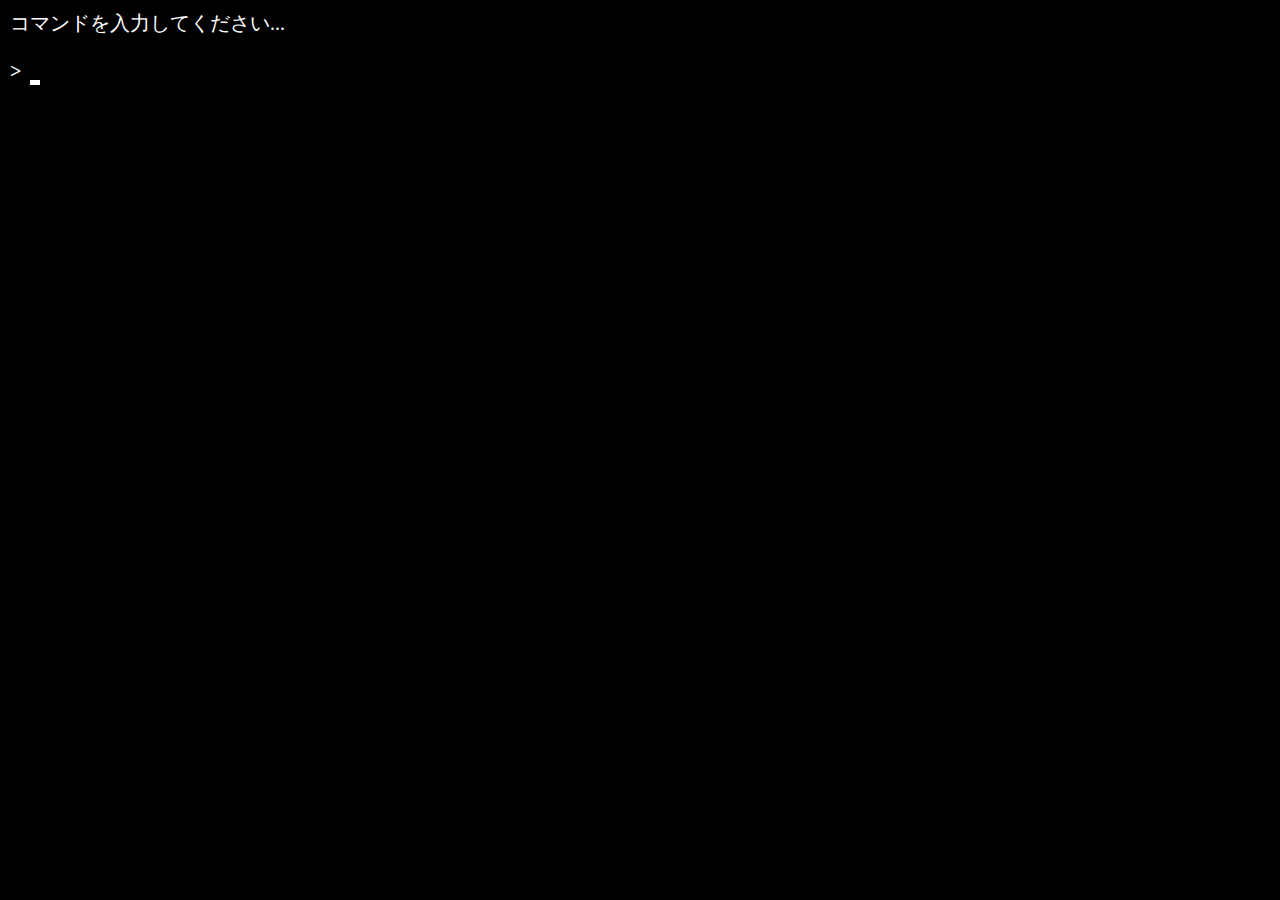
==== cui-game/index.html @ 24fb878b "Add files via upload" ====
<!DOCTYPE html>
<html lang="en">
    <head>
        <meta charset="utf-8">
        <title>CUI Game</title>
        <link rel="stylesheet" href="./style.css">
        <meta name="viewport" content="width=device-width, initial-scale=1.0">
    </head>
    <noscript>
        お前にこのゲームを遊ぶ資格はない。わかったらJavaScriptをオンにするんだな
    </noscript>
    <body hidden>
        <div id="console">
            <div id="inputs"></div>
        </div>
        <div id="txt-cursor"></div>
    </body>
    <script src="./keyevent.js"></script>
    <script src="./command.js"></script>
    <script src="./script.js"></script>
</html>
---- cui-game/style.css ----
@charset "utf-8";
@font-face {
    font-family: Inconsolata;
    src: url(./Inconsolata-Medium.ttf);
}
/* ::-webkit-scrollbar{
    display: none;
} */
/* Firefox */
::selection{
    background-color: #fff;
    color: #000;
}
html,body{
    scrollbar-width: thin;
    scrollbar-color: #494949 #F2FDFF;
    margin: 0;
    padding: 0px;
    background-color: #000;
}
#console{
    background-color: #000;
    min-height: calc(100% - 10px);
    width: 100%;
    height: fit-content;
    position: absolute;
    left: 0px;
    top: 0px;
    padding-bottom: 10px;
}
#inputs{
    margin-left: 10px;
    margin-top: 10px;
    cursor: default;
    font-size: 20px;
    font-family: Inconsolata;
}
#inputs ul{
    list-style: none;
}
.plane-txt{
    color: #fff;
}
.cmd-line{
    color: #fff;
}
.cmd-line::before{
    content: ">";
    /* position: absolute; */
    left: 0px;
    color: #fff;
    margin-right: 10px;
    font-weight: 800;
}
#txt-cursor{
    position: absolute;
    height: 5px;
    width: 10px;
    background-color: #ffffff;
    animation: 1000ms txt-crsr-anim infinite;
}
#txt-cursor.active{
    animation: none;
}
@keyframes txt-crsr-anim {
    0%{
        background-color: #fff;
    }
    49%{
        background-color: #fff;
    }
    50%{
        background-color: #ffffff00;
    }
    100%{
        background-color: #ffffff00;
    }
}
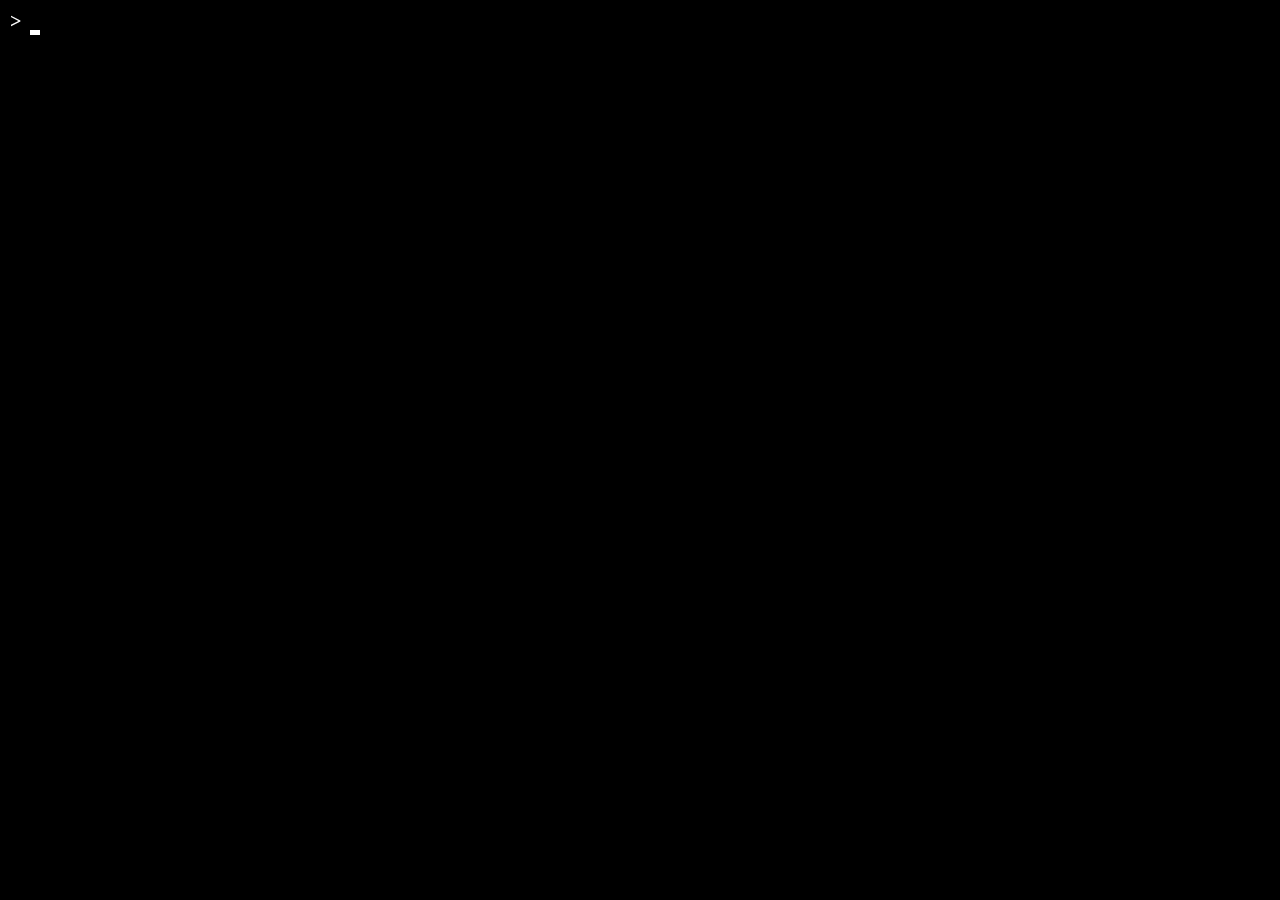
==== commit e0e89c66: "Add files via upload" ====
--- a/cui-game/index.html
+++ b/cui-game/index.html
@@ -10,6 +10,7 @@
         お前にこのゲームを遊ぶ資格はない。わかったらJavaScriptをオンにするんだな
     </noscript>
     <body hidden>
+        <div id="wallpaper"></div>
         <div id="console">
             <div id="inputs"></div>
         </div>
--- a/cui-game/style.css
+++ b/cui-game/style.css
@@ -18,8 +18,18 @@
     padding: 0px;
     background-color: #000;
 }
+img{
+    -webkit-user-drag: none;
+}
+#wallpaper{
+    background-color: #000;
+    height: 100vw;
+    width: 100%;
+    position: fixed;
+    left: 0px;
+    top: 0px;
+}
 #console{
-    background-color: #000;
     min-height: calc(100% - 10px);
     width: 100%;
     height: fit-content;
@@ -33,6 +43,7 @@
     margin-top: 10px;
     cursor: default;
     font-size: 20px;
+    /* font-size: 80px; */
     font-family: Inconsolata;
 }
 #inputs ul{
@@ -56,6 +67,8 @@
     position: absolute;
     height: 5px;
     width: 10px;
+    /* height: 20px;
+    width: 40px; */
     background-color: #ffffff;
     animation: 1000ms txt-crsr-anim infinite;
 }
